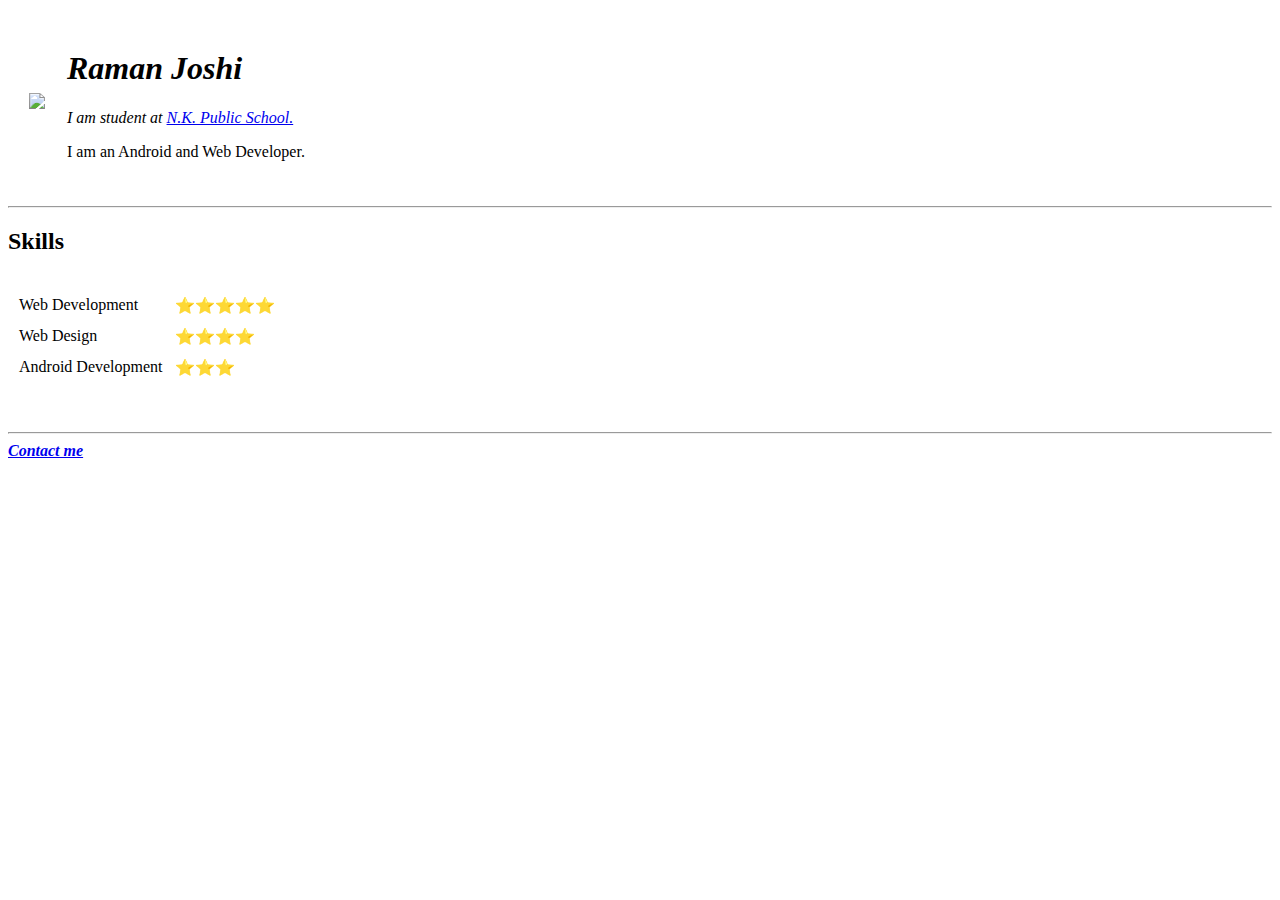
==== index.html @ 9229894e "index.html" ====
<!DOCTYPE html>
<html lang="en" dir="ltr">
  <head>
    <meta charset="utf-8">
    <title>Raman's Personal Site</title>
  </head>
  <body>
    <table cellspacing = "20">
      <tr>
          <td>
              <img src="IMG-20200316-WA0042.jpg" height="150px">
          </td>
        <td>
          <h1><em>Raman Joshi</em></h1>
          <p><i>I am student at <a href="http://www.nkpublicschool.com/">N.K. Public School.</a></i></p>
          <p>I am an Android and Web Developer.</p>
        </td>
      </tr>
    </table>
    <hr />
    <table cellspacing="10">
      <tr>
        <h2>Skills</h2>
      </tr>
      <tr>
      <td>
      Web Development
      </td>
      <td>
        ⭐⭐⭐⭐⭐
      </td>
      <tr>
      <td>
        Web Design
      </td>
      <td>
        ⭐⭐⭐⭐
      </td>
    </tr>
      <tr>
      <td>
        Android Development
      </td>
      <td>
        ⭐⭐⭐
      </td>
    </tr>
      </tr>
    </table>
    <br /><br />
    <hr />
<a href="contact.html"><b><em>Contact me</em></b></a>
  </body>
</html>
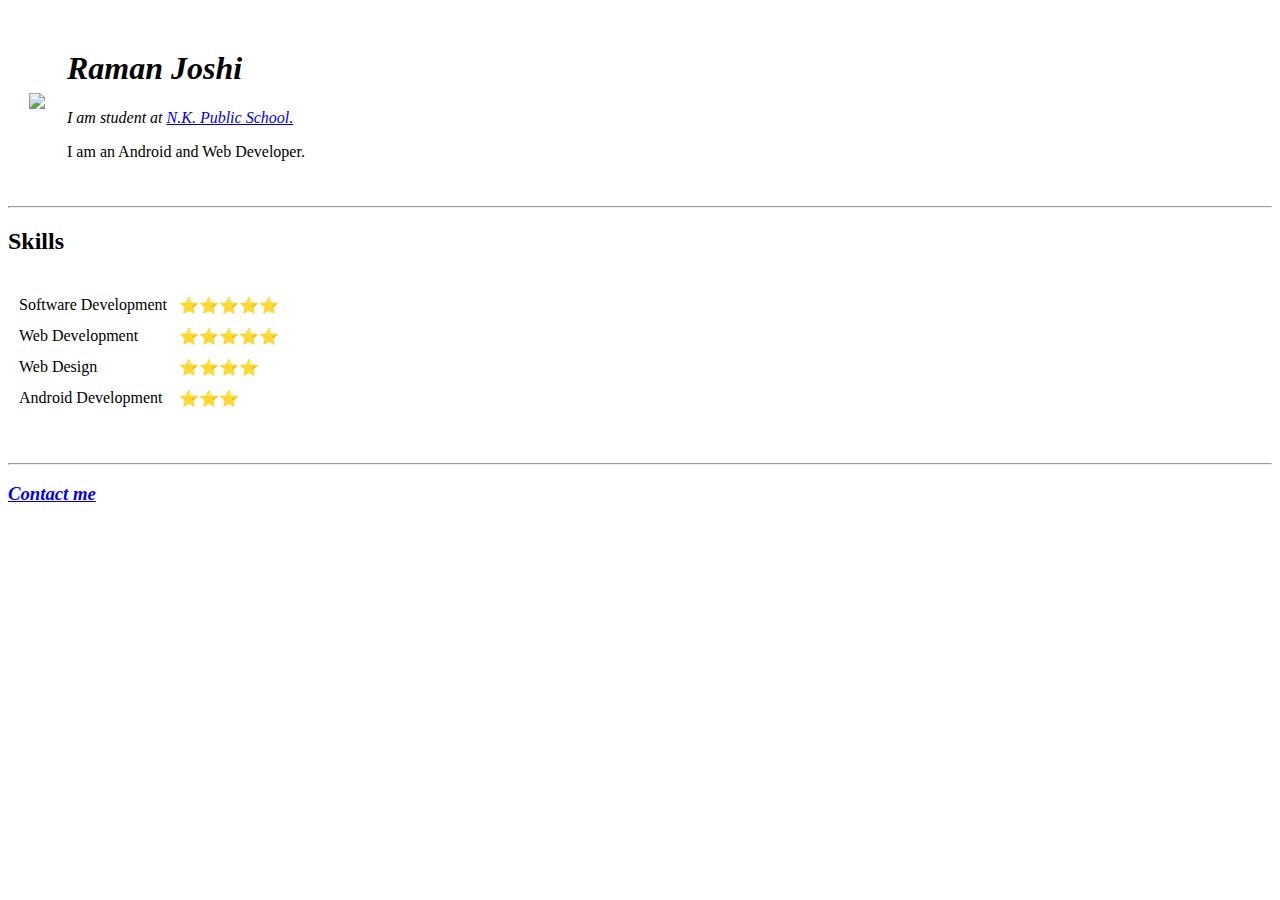
==== commit 0af4c094: "Update index.html" ====
--- a/index.html
+++ b/index.html
@@ -3,12 +3,13 @@
   <head>
     <meta charset="utf-8">
     <title>Raman's Personal Site</title>
+    <link rel="stylesheet" href="design.css">
   </head>
   <body>
     <table cellspacing = "20">
       <tr>
           <td>
-              <img src="IMG-20200316-WA0042.jpg" height="150px">
+              <img src="https://github.com/Raman-Joshi/cv/blob/master/IMG-20200316-WA0042.jpg" height="150px">
           </td>
         <td>
           <h1><em>Raman Joshi</em></h1>
@@ -23,12 +24,20 @@
         <h2>Skills</h2>
       </tr>
       <tr>
+        <td>
+        Software Development
+        </td>
+        <td>
+          ⭐⭐⭐⭐⭐
+        </td>
+        <tr>
       <td>
       Web Development
       </td>
       <td>
         ⭐⭐⭐⭐⭐
       </td>
+      </tr>
       <tr>
       <td>
         Web Design
@@ -49,6 +58,6 @@
     </table>
     <br /><br />
     <hr />
-<a href="contact.html"><b><em>Contact me</em></b></a>
+<a href="contact.html"><b><em><h3>Contact me</h3></em></b></a>
   </body>
 </html>
